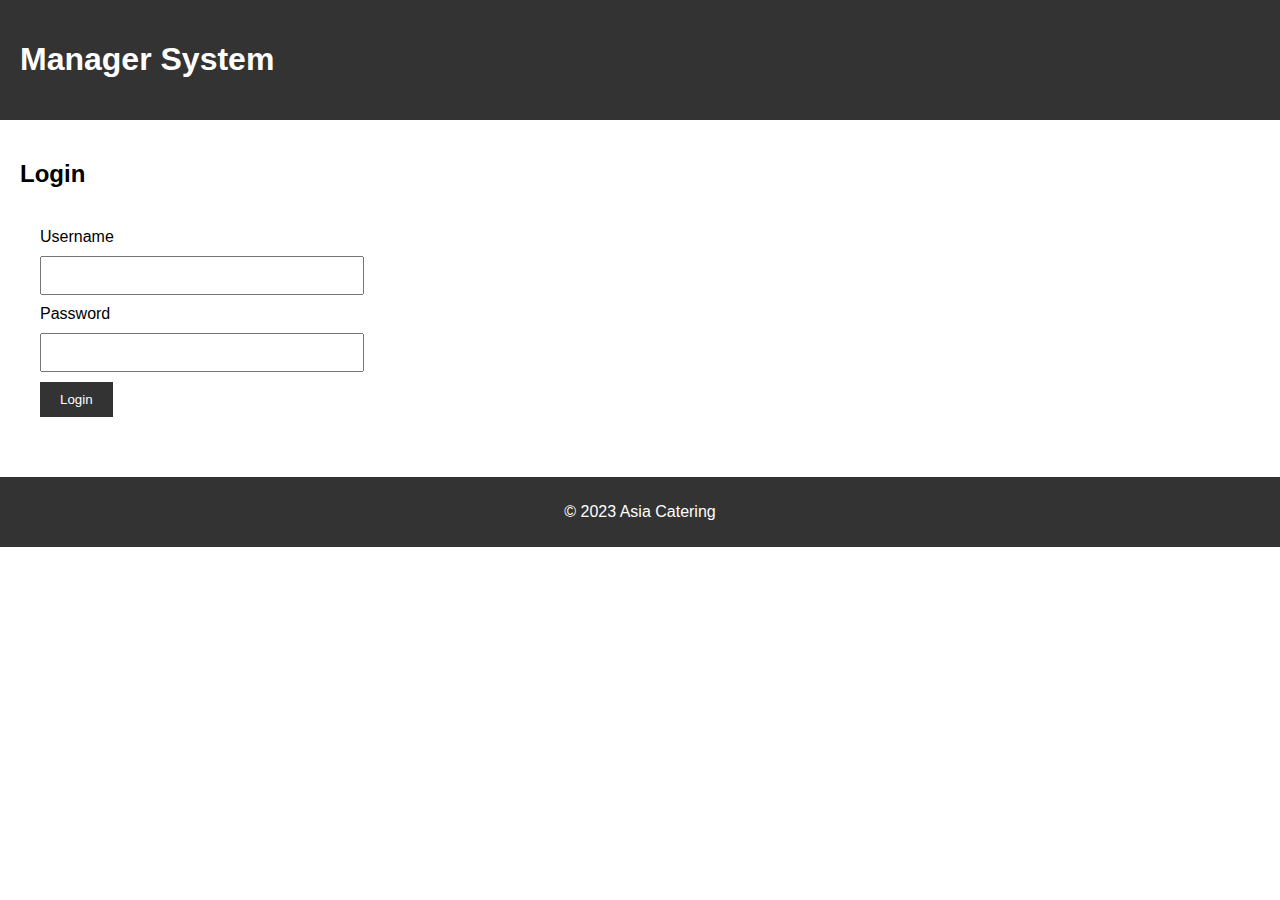
==== index.html @ c43598f2 "Update index.html" ====
<!DOCTYPE html>
<html>
<head>
<link rel="stylesheet" type="text/css" href="login.css">
  <title>Order System</title>
  <link rel="stylesheet" type="text/css" href="style.css">
</head>
<body>
  <header>
    <h1>Manager System</h1>
  </header>
  <main>
    <section>
      <h2>Login</h2>
      <form action="/login" method="post" onsubmit="validateLoginForm(event)">
        <label for="username">Username</label>
        <input type="text" id="username" name="username" required><br>
        <label for="password">Password</label>
        <input type="password" id="password" name="password" required><br>
        <input type="submit" value="Login">
      </form>
    </section>
  </main>
  <footer>
    <p>&copy; 2023 Asia Catering</p>
  </footer>

  <script> 
  function validateLoginForm(event) {
  event.preventDefault(); // 防止表單提交

  var usernameInput = document.getElementById("username");
  var passwordInput = document.getElementById("password");

  var username = usernameInput.value;
  var password = passwordInput.value;

  if (username === "ADMIN" && password === "ADMIN"|| username === "Admin" && password === "Admin"|| username === "admin" && password === "admin") {
  } else {
    alert("無效的帳號或密碼！");
  }

  // 清空表單
  usernameInput.value = "";
  passwordInput.value = "";
}
  </script>
</body>
</html>
---- login.css ----
body {
  font-family: Arial, sans-serif;
  margin: 0;
  padding: 0;
}

header {
  background-color: #333;
  color: #fff;
  padding: 20px;
}

main {
  padding: 20px;
}

section {
  margin-bottom: 20px;
}

form {
  width: 300px;
  padding: 20px;
}

label {
  display: block;
  margin-bottom: 10px;
}

input[type="text"],
input[type="password"] {
  width: 100%;
  padding: 10px;
  margin-bottom: 10px;
}

input[type="submit"] {
  padding: 10px 20px;
  background-color: #333;
  color: #fff;
  border: none;
  cursor: pointer;
}

footer {
  background-color: #333;
  color: #fff;
  padding: 10px;
  text-align: center;
}
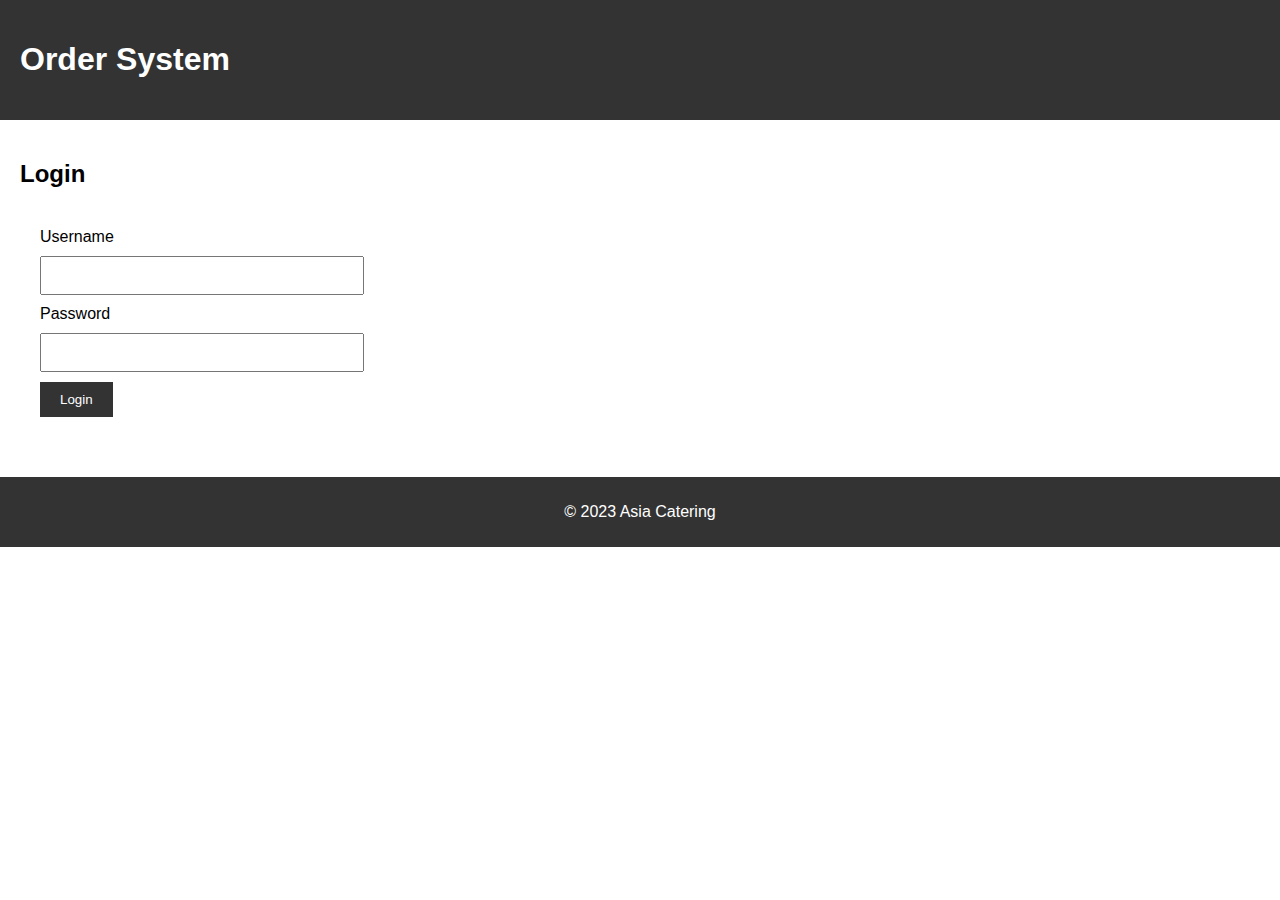
==== commit b0030fab: "Update index.html" ====
--- a/index.html
+++ b/index.html
@@ -1,13 +1,12 @@
 <!DOCTYPE html>
 <html>
 <head>
-<link rel="stylesheet" type="text/css" href="login.css">
-  <title>Order System</title>
-  <link rel="stylesheet" type="text/css" href="style.css">
+<title>Asia Catering</title>
+<link rel="stylesheet" type="text/css" href="index.css">
 </head>
 <body>
   <header>
-    <h1>Manager System</h1>
+    <h1>Order System</h1>
   </header>
   <main>
     <section>
@@ -36,6 +35,7 @@
   var password = passwordInput.value;
 
   if (username === "ADMIN" && password === "ADMIN"|| username === "Admin" && password === "Admin"|| username === "admin" && password === "admin") {
+    window.location.href = "manage.html";
   } else {
     alert("無效的帳號或密碼！");
   }
--- a/index.css
+++ b/index.css
@@ -0,0 +1,51 @@
+body {
+  font-family: Arial, sans-serif;
+  margin: 0;
+  padding: 0;
+}
+
+header {
+  background-color: #333;
+  color: #fff;
+  padding: 20px;
+}
+
+main {
+  padding: 20px;
+}
+
+section {
+  margin-bottom: 20px;
+}
+
+form {
+  width: 300px;
+  padding: 20px;
+}
+
+label {
+  display: block;
+  margin-bottom: 10px;
+}
+
+input[type="text"],
+input[type="password"] {
+  width: 100%;
+  padding: 10px;
+  margin-bottom: 10px;
+}
+
+input[type="submit"] {
+  padding: 10px 20px;
+  background-color: #333;
+  color: #fff;
+  border: none;
+  cursor: pointer;
+}
+
+footer {
+  background-color: #333;
+  color: #fff;
+  padding: 10px;
+  text-align: center;
+}
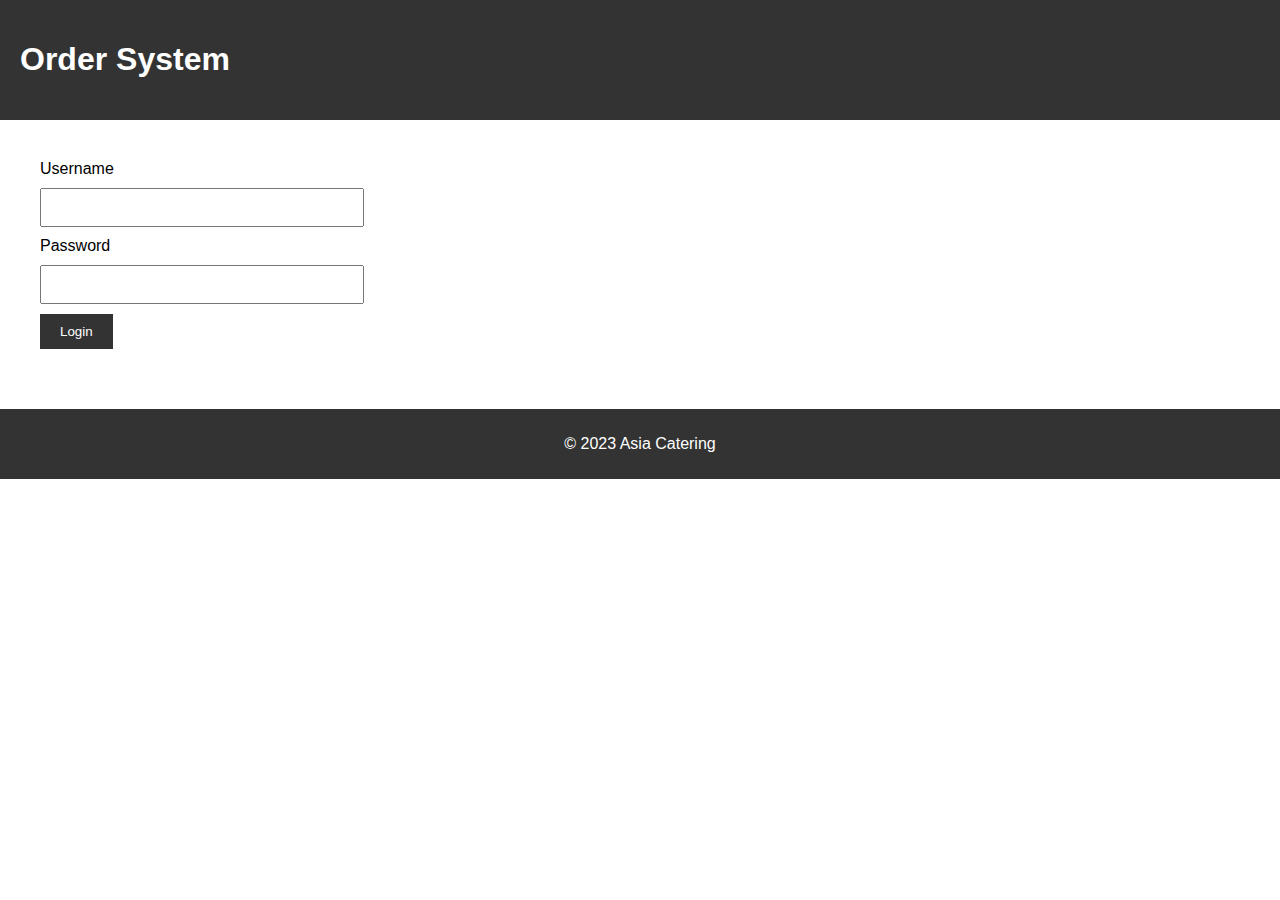
==== commit 45f8c342: "Update index.html" ====
--- a/index.html
+++ b/index.html
@@ -10,7 +10,6 @@
   </header>
   <main>
     <section>
-      <h2>Login</h2>
       <form action="/login" method="post" onsubmit="validateLoginForm(event)">
         <label for="username">Username</label>
         <input type="text" id="username" name="username" required><br>
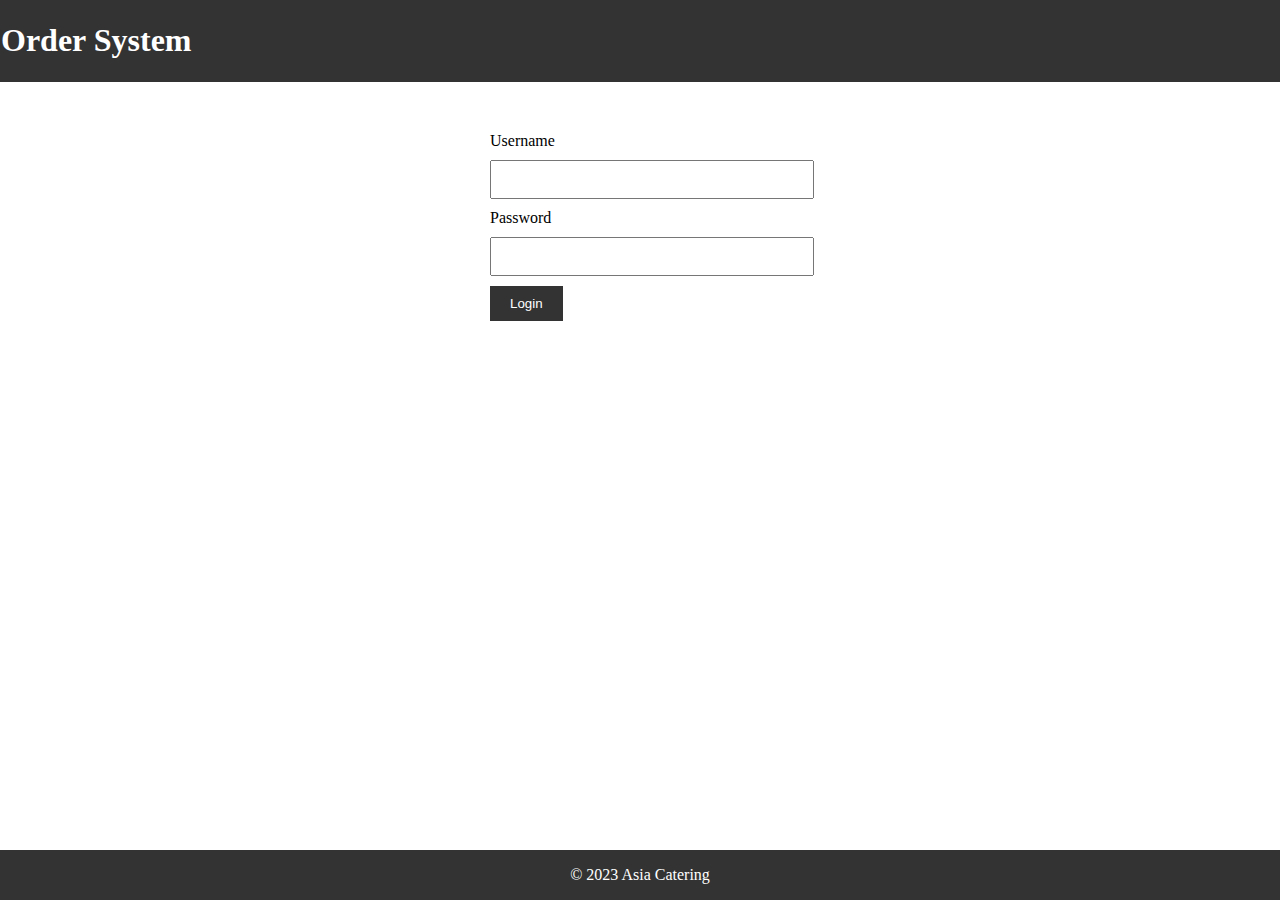
==== commit fcd71f59: "Update index.html" ====
--- a/index.html
+++ b/index.html
@@ -34,7 +34,7 @@
   var password = passwordInput.value;
 
   if (username === "ADMIN" && password === "ADMIN"|| username === "Admin" && password === "Admin"|| username === "admin" && password === "admin") {
-    window.location.href = "manage.html";
+    window.location.href = "manager.html";
   } else {
     alert("無效的帳號或密碼！");
   }
--- a/index.css
+++ b/index.css
@@ -1,17 +1,22 @@
-body {
-  font-family: Arial, sans-serif;
+html, body {
+  height: 100%;
   margin: 0;
   padding: 0;
+}
+
+body {
+  display: flex;
+  flex-direction: column;
 }
 
 header {
   background-color: #333;
   color: #fff;
-  padding: 20px;
+  padding: 1px;
 }
 
 main {
-  padding: 20px;
+  flex: 1;
 }
 
 section {
@@ -20,7 +25,8 @@
 
 form {
   width: 300px;
-  padding: 20px;
+  padding: 50px;
+  margin: auto;
 }
 
 label {
@@ -46,6 +52,5 @@
 footer {
   background-color: #333;
   color: #fff;
-  padding: 10px;
   text-align: center;
 }
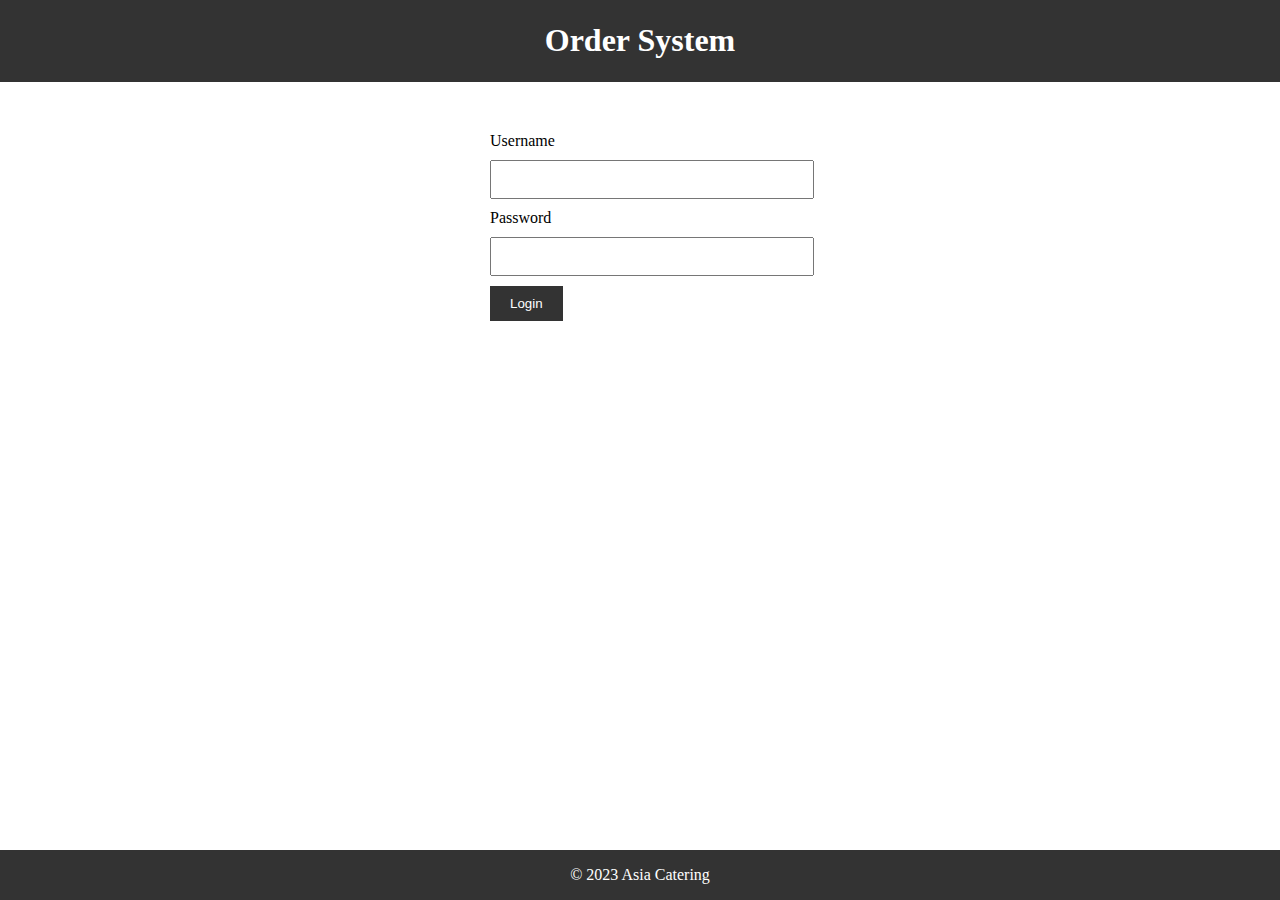
==== commit 60de1d6b: "Update index.html" ====
--- a/index.html
+++ b/index.html
@@ -23,26 +23,6 @@
     <p>&copy; 2023 Asia Catering</p>
   </footer>
 
-  <script> 
-  function validateLoginForm(event) {
-  event.preventDefault(); // 防止表單提交
-
-  var usernameInput = document.getElementById("username");
-  var passwordInput = document.getElementById("password");
-
-  var username = usernameInput.value;
-  var password = passwordInput.value;
-
-  if (username === "ADMIN" && password === "ADMIN"|| username === "Admin" && password === "Admin"|| username === "admin" && password === "admin") {
-    window.location.href = "manager.html";
-  } else {
-    alert("無效的帳號或密碼！");
-  }
-
-  // 清空表單
-  usernameInput.value = "";
-  passwordInput.value = "";
-}
-  </script>
+  <script src="index.js"></script>
 </body>
 </html>
--- a/index.css
+++ b/index.css
@@ -14,6 +14,10 @@
   color: #fff;
   padding: 1px;
 }
+
+h1 {
+      text-align: center;
+    }
 
 main {
   flex: 1;
@@ -54,3 +58,26 @@
   color: #fff;
   text-align: center;
 }
+
+nav ul {
+  list-style-type: none;
+  margin: 0;
+  padding: 0;
+  background-color: #555;
+}
+
+nav ul li {
+  display: inline-block;
+}
+
+nav ul li a {
+  display: block;
+  padding: 10px 20px;
+  color: #fff;
+  text-decoration: none;
+}
+
+nav ul li a:hover {
+  background-color: #777;
+}
+
